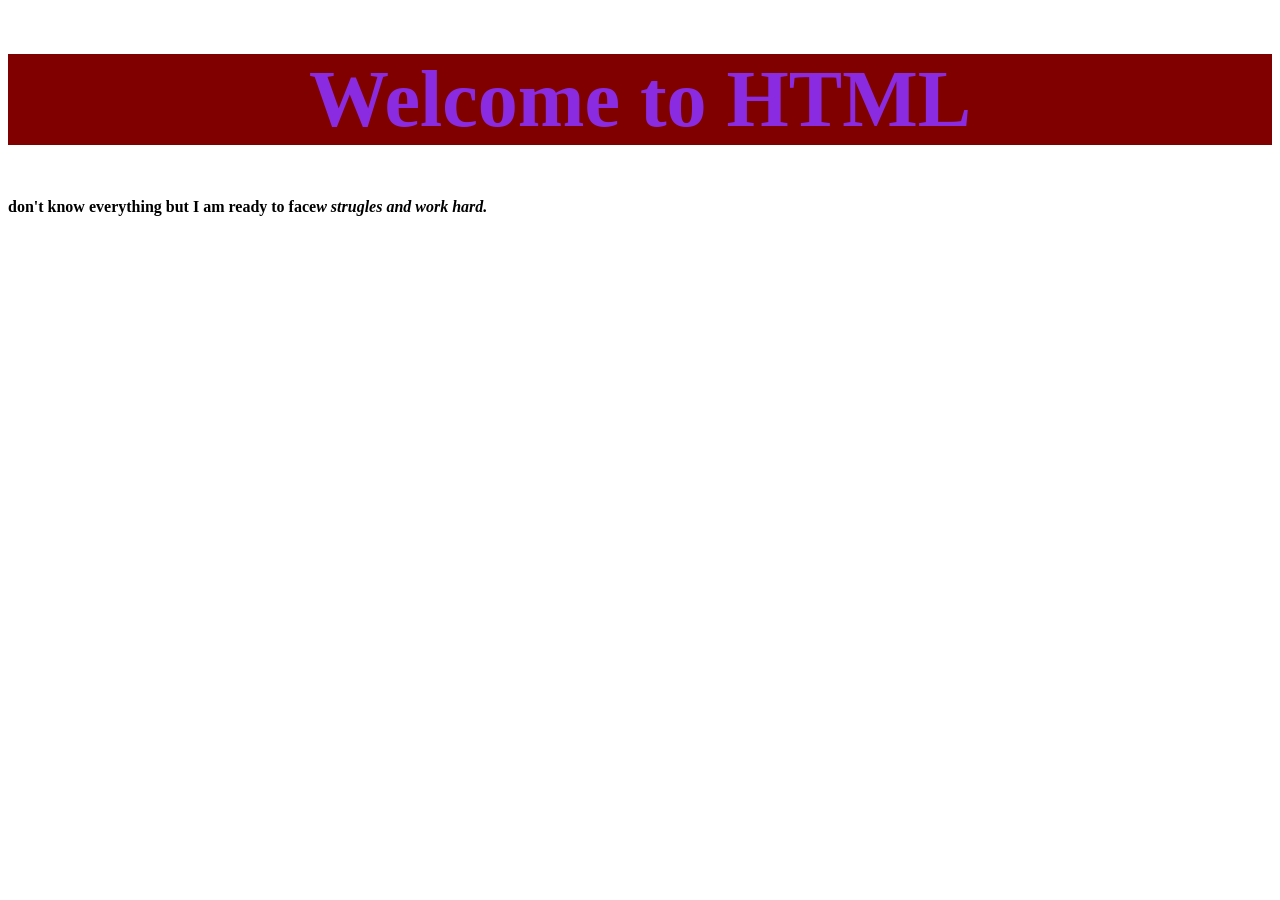
==== index.html @ 77d8f746 "Add files via upload" ====
<!DOCTYPE html>
<html>
<head>
    <style>
        h1{
            color:blueviolet;
            font-size: 80px;
            background-color: maroon;
            text-align: center;
        }
    </style>
</head>
<body>
    <h1>Welcome to HTML</h1> 
    <p><b>don't know everything but I am ready to face<i>w strugles and work hard.</i></b></p>
</body>
</html>
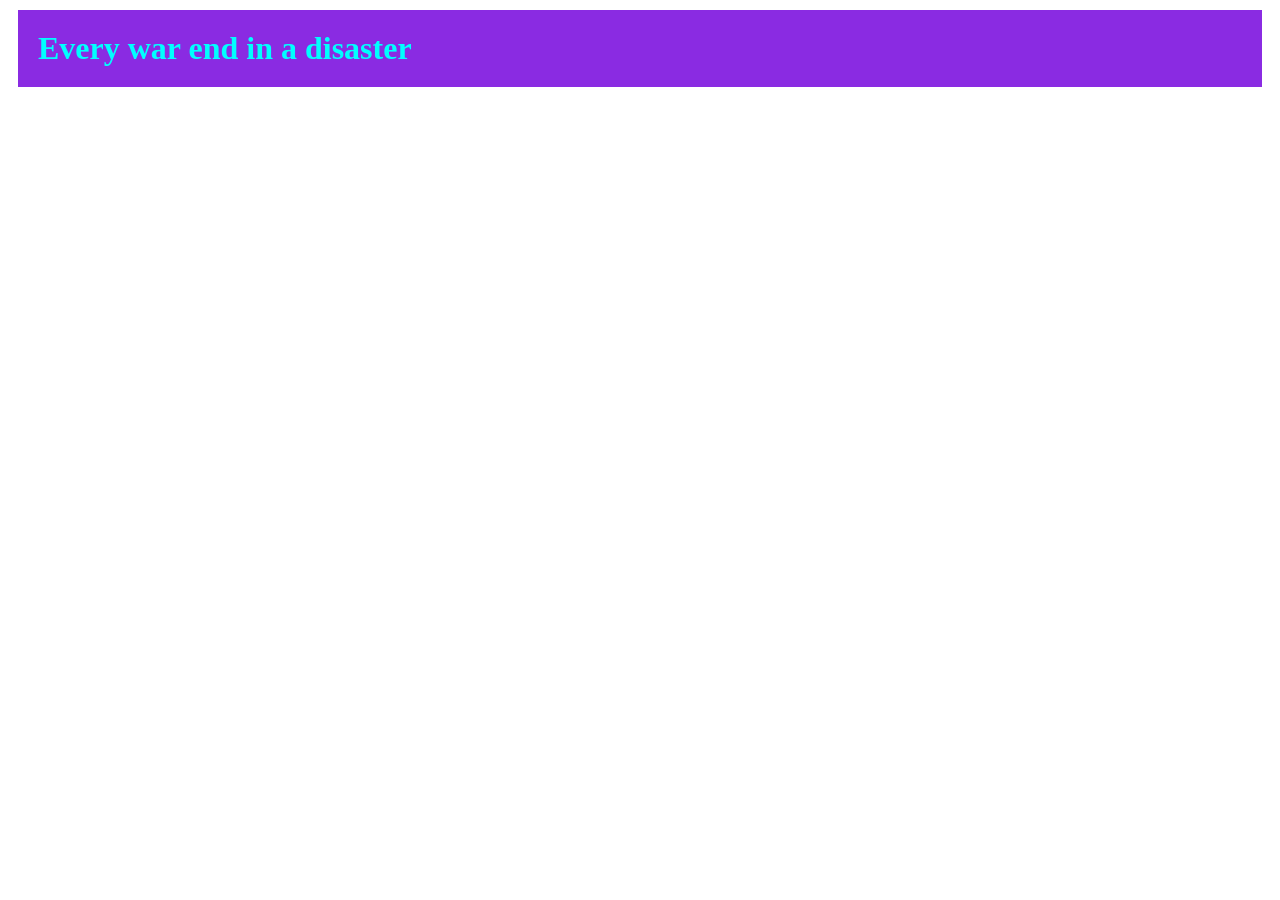
==== commit 5db37674: "Add files via upload" ====
--- a/index.html
+++ b/index.html
@@ -3,15 +3,16 @@
 <head>
     <style>
         h1{
-            color:blueviolet;
-            font-size: 80px;
-            background-color: maroon;
-            text-align: center;
+            color: aqua;
+            font-size: 80;
+            background-color: blueviolet;
+            text-aligin: center;
+            padding: 20px;
+            margin: 10px;
         }
     </style>
 </head>
 <body>
-    <h1>Welcome to HTML</h1> 
-    <p><b>don't know everything but I am ready to face<i>w strugles and work hard.</i></b></p>
+    <h1>Every war end in a disaster</h1>
 </body>
 </html>
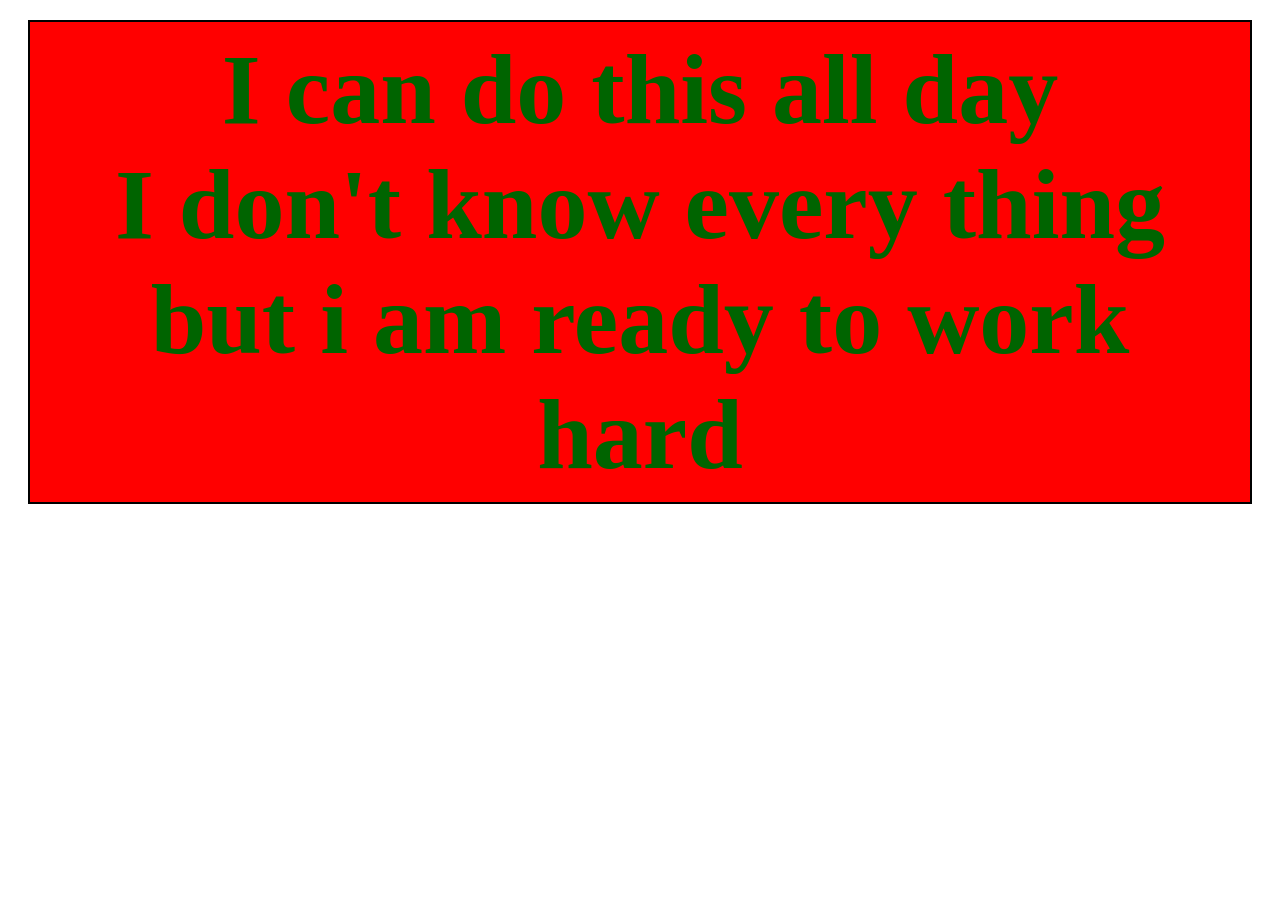
==== commit 8a2b6823: "Add files via upload" ====
--- a/index.html
+++ b/index.html
@@ -3,16 +3,17 @@
 <head>
     <style>
         h1{
-            color: aqua;
-            font-size: 80;
-            background-color: blueviolet;
-            text-aligin: center;
-            padding: 20px;
-            margin: 10px;
+            color:darkgreen;
+            font-size: 100px;
+            background-color: red;
+            text-align: center;
+            padding: 10px;
+            margin: 20px;
+            border: 2px solid black;
         }
     </style>
 </head>
 <body>
-    <h1>Every war end in a disaster</h1>
+    <h1>I can do this all day<br>I don't know every thing but i am ready to work hard</h1>
 </body>
 </html>
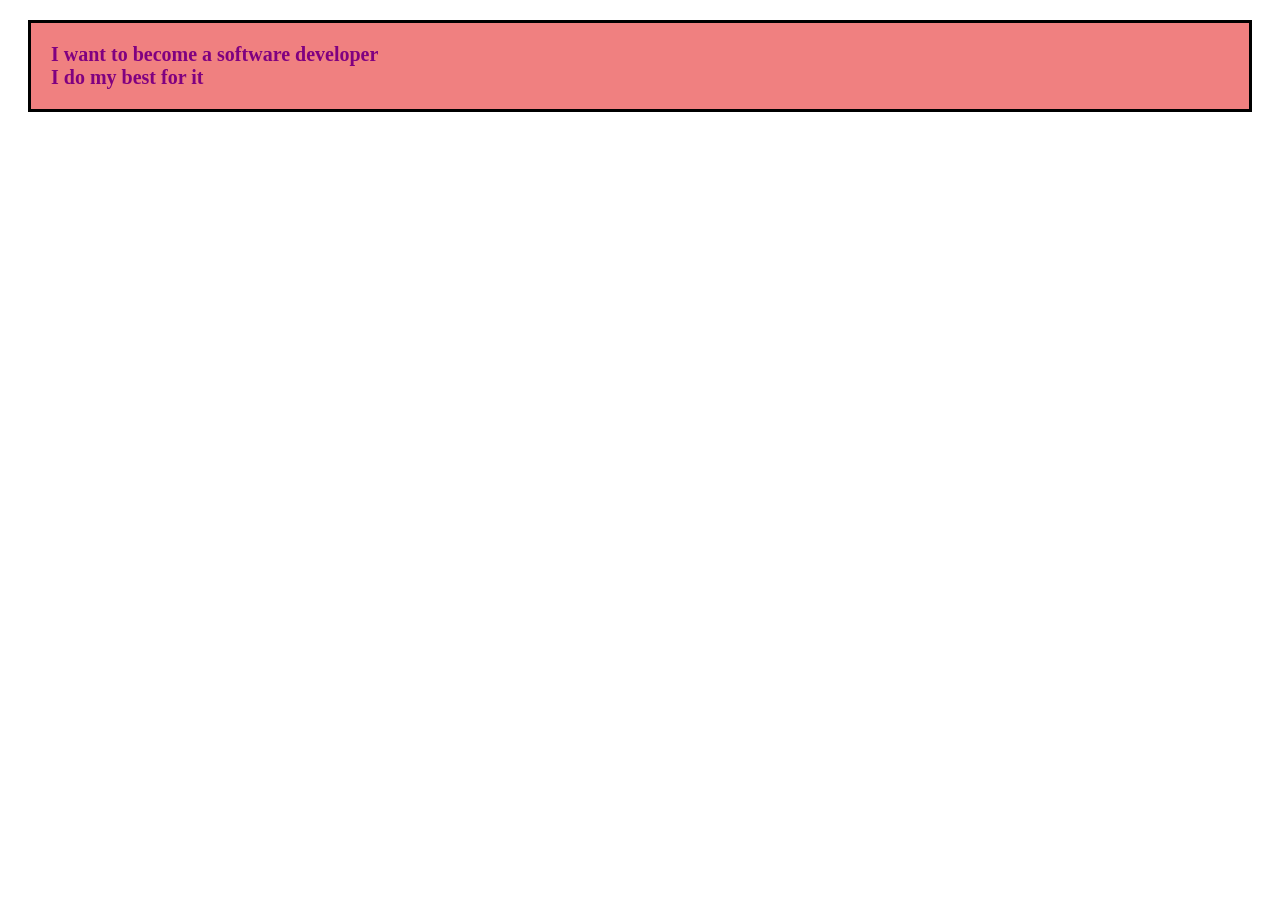
==== commit 2641bc55: "Add files via upload" ====
--- a/index.html
+++ b/index.html
@@ -3,17 +3,16 @@
 <head>
     <style>
         h1{
-            color:darkgreen;
-            font-size: 100px;
-            background-color: red;
-            text-align: center;
-            padding: 10px;
+            color: purple;
+            font-size: 20px;
+            background-color: lightcoral;
+            padding: 20px;
+            border: 3px solid blacK;
             margin: 20px;
-            border: 2px solid black;
         }
     </style>
 </head>
 <body>
-    <h1>I can do this all day<br>I don't know every thing but i am ready to work hard</h1>
+    <h1>I want to become a software developer<br>I do my best for it</h1>
 </body>
-</html>
+</html>
